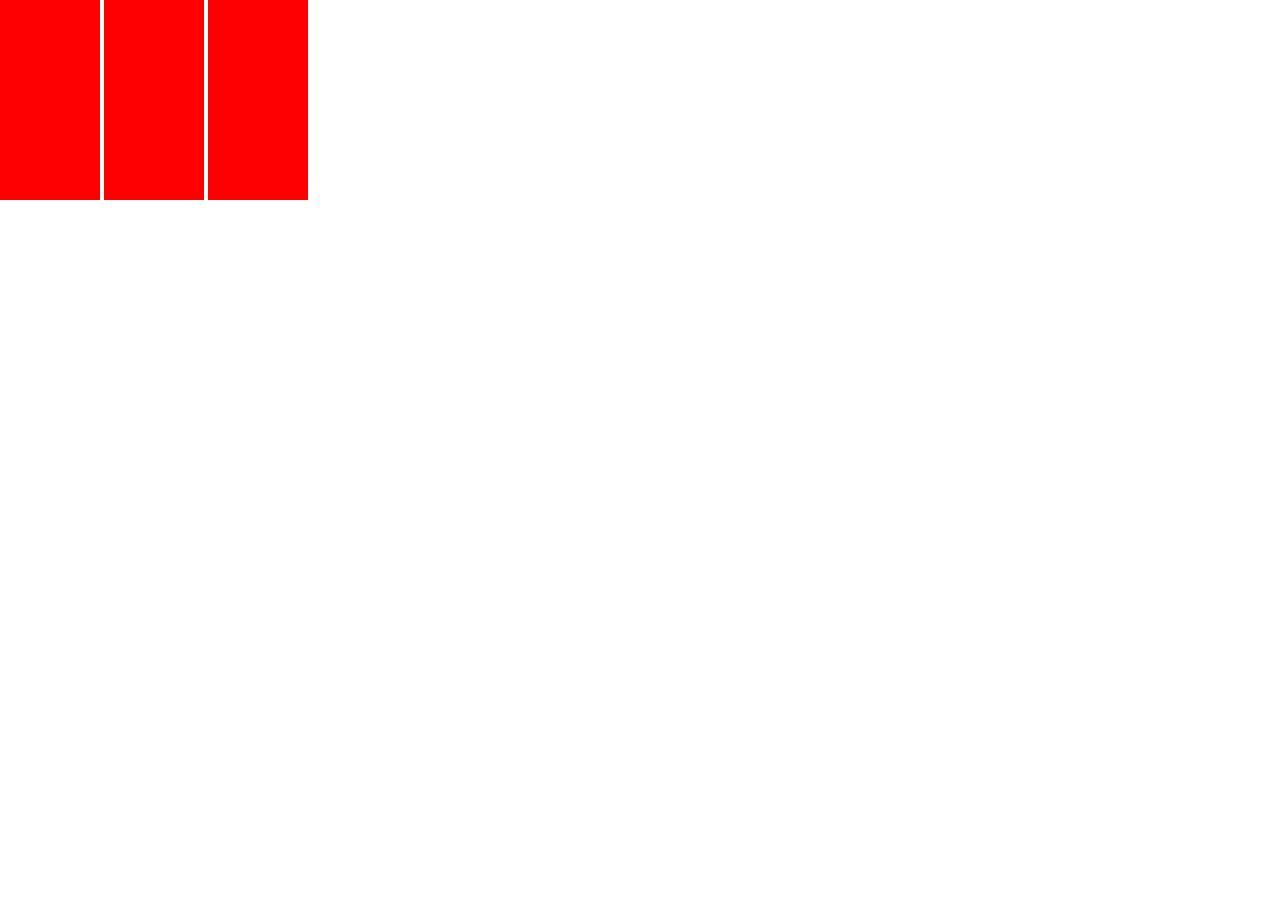
==== index.html @ 286f4820 "first step: create structure and div in display:inline-block" ====
<!DOCTYPE html>
<html lang="en" dir="ltr">
  <head>
    <meta charset="utf-8">
    <link rel="stylesheet" href="css/style.css">
    <title>shop</title>
  </head>
  <body>
    <main class="container">
      <section class="row">
        <div class="box">
        </div>
        <div class="box">
        </div>
        <div class="box">
        </div>
      </section>

    </main>

  </body>
</html>
---- css/style.css ----
*{
  box-sizing: border-box;
  margin: 0;
  padding: 0;
}

.box{
  background-color: red;
  width: 100px;
  height: 200px;
  display: inline-block;
  

}
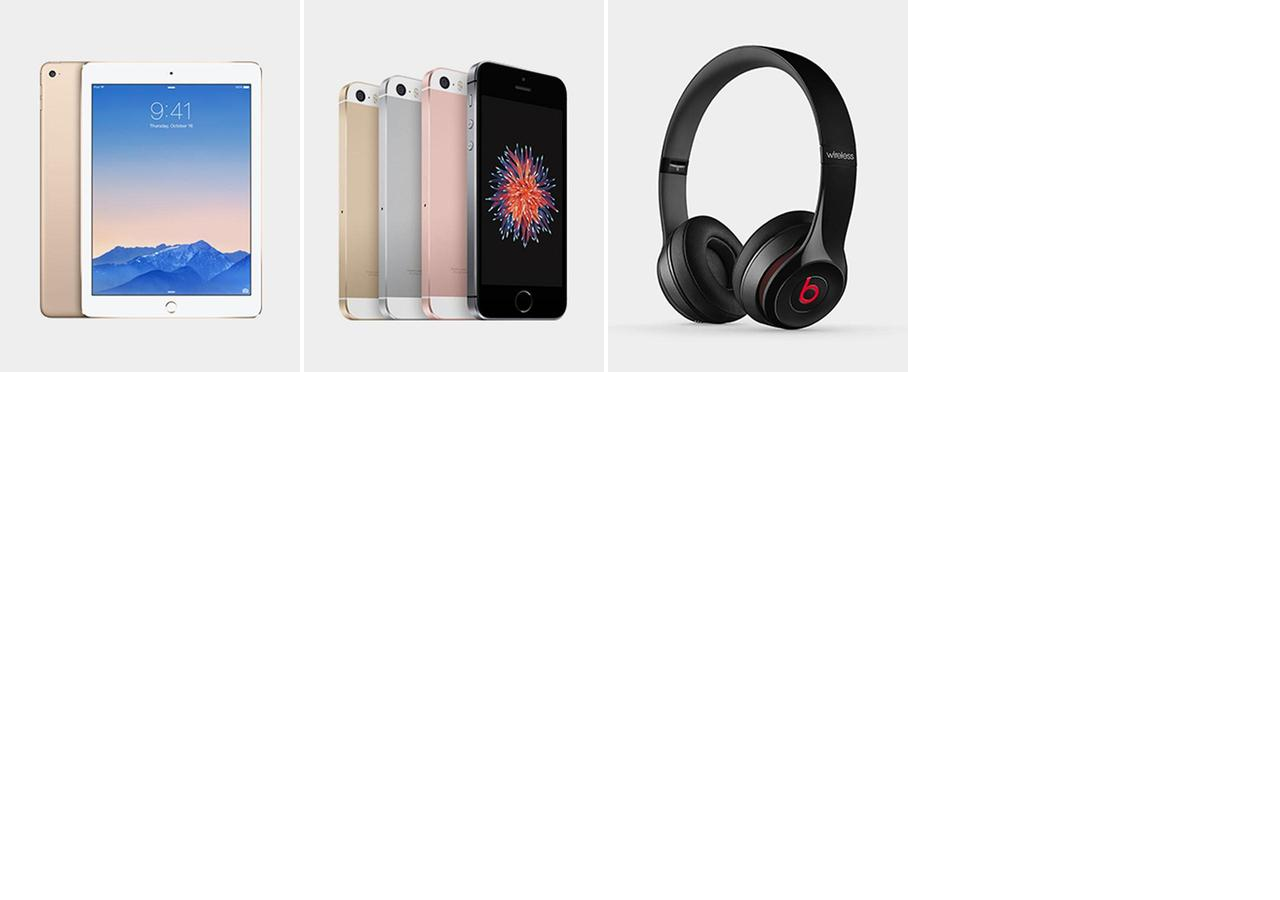
==== commit b332b2ee: "introduction of images" ====
--- a/index.html
+++ b/index.html
@@ -6,12 +6,17 @@
     <title>shop</title>
   </head>
   <body>
+  <!--all container-->
     <main class="container">
+    <!--first section-->
       <section class="row">
         <div class="box">
+        <img src="img/pd1.jpg" alt="white mac tablet">
         </div>
         <div class="box">
+          <img src="img/pd2.jpg" alt="four iphone with different colour">
         </div>
+        <img src="img/pd3.jpg" alt="wireless headphones">
         <div class="box">
         </div>
       </section>
--- a/css/style.css
+++ b/css/style.css
@@ -5,10 +5,5 @@
 }
 
 .box{
-  background-color: red;
-  width: 100px;
-  height: 200px;
   display: inline-block;
-  
-
 }
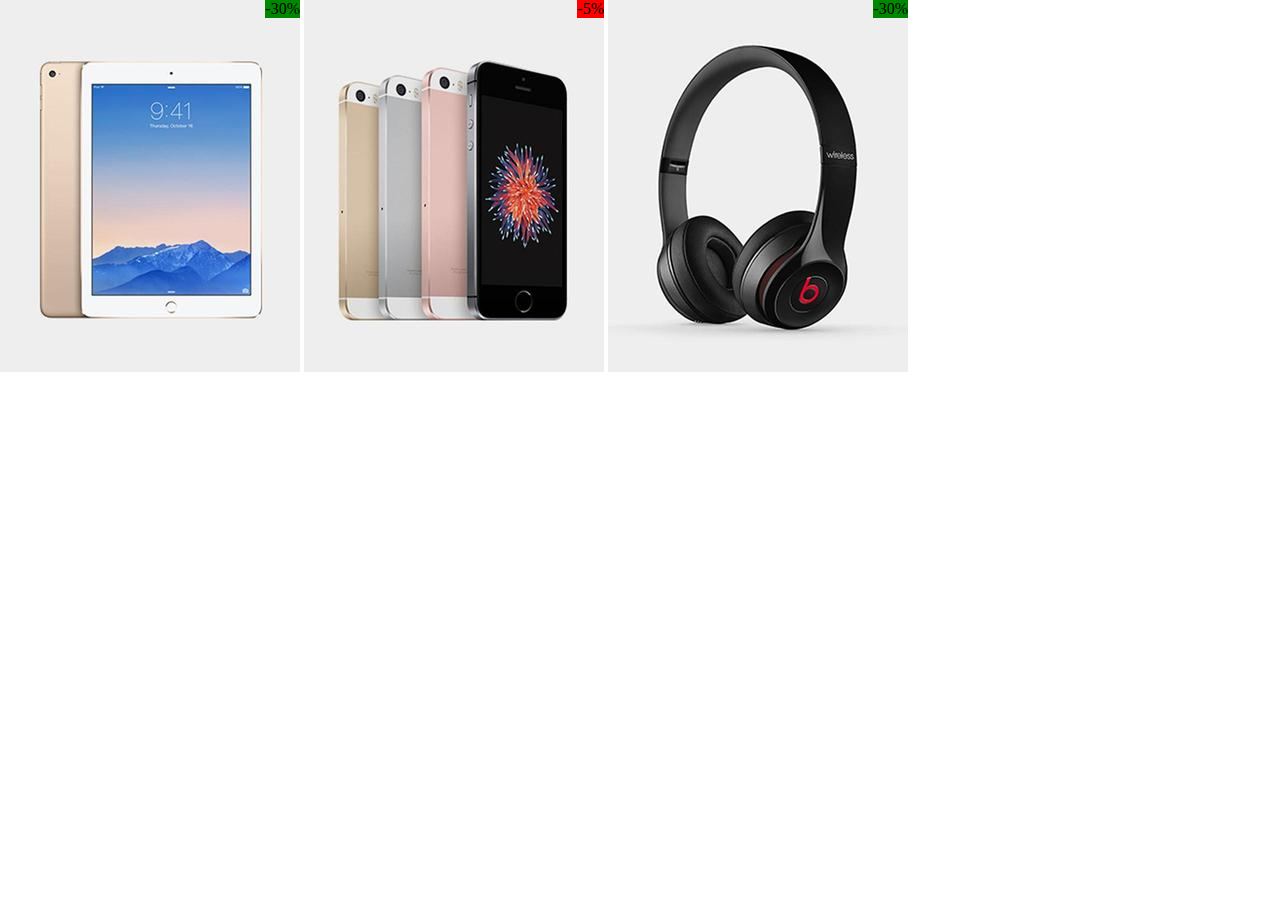
==== commit ec7c9e40: "introduction 'discount' and position" ====
--- a/index.html
+++ b/index.html
@@ -11,12 +11,23 @@
     <!--first section-->
       <section class="row">
         <div class="box">
-        <img src="img/pd1.jpg" alt="white mac tablet">
+          <img src="img/pd1.jpg" alt="white mac tablet">
+          <div class="discount">
+            -30&#37;
+          </div>
         </div>
         <div class="box">
           <img src="img/pd2.jpg" alt="four iphone with different colour">
+          <div class="discount">
+            -5&#37;
+          </div>
         </div>
-        <img src="img/pd3.jpg" alt="wireless headphones">
+        <div class="box">
+          <img src="img/pd3.jpg" alt="wireless headphones">
+          <div class="discount">
+            -30&#37;
+          </div>
+        </div>
         <div class="box">
         </div>
       </section>
--- a/css/style.css
+++ b/css/style.css
@@ -3,7 +3,22 @@
   margin: 0;
   padding: 0;
 }
+.row{
+  margin-bottom: 20px;
+}
 
 .box{
   display: inline-block;
+  position: relative;
 }
+.box .discount{
+  position: absolute;
+  top: 0;
+  right: 0;
+  z-index: 1;
+  background-color: #008800;
+
+}
+.box:nth-child(even) .discount{
+  background-color: #FF0000;
+}
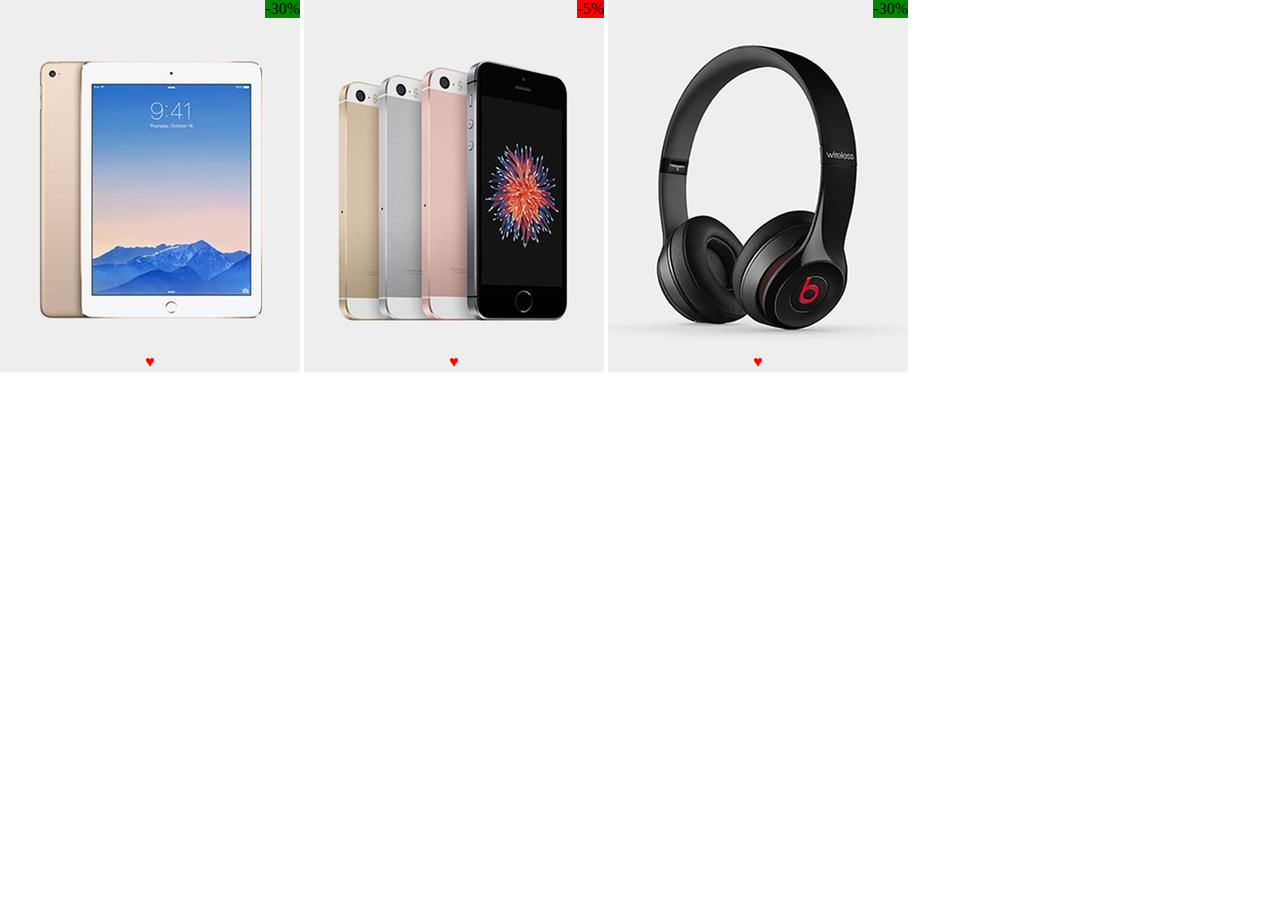
==== commit 70c9b60d: "heart position" ====
--- a/index.html
+++ b/index.html
@@ -12,23 +12,18 @@
       <section class="row">
         <div class="box">
           <img src="img/pd1.jpg" alt="white mac tablet">
-          <div class="discount">
-            -30&#37;
-          </div>
+          <div class="discount">-30&#37;</div>
+          <div class="heart">&hearts;</div>
         </div>
         <div class="box">
           <img src="img/pd2.jpg" alt="four iphone with different colour">
-          <div class="discount">
-            -5&#37;
-          </div>
+          <div class="discount">-5&#37;</div>
+          <div class="heart">&hearts;</div>
         </div>
         <div class="box">
           <img src="img/pd3.jpg" alt="wireless headphones">
-          <div class="discount">
-            -30&#37;
-          </div>
-        </div>
-        <div class="box">
+          <div class="discount">-30&#37;</div>
+          <div class="heart">&hearts;</div>
         </div>
       </section>
 
--- a/css/style.css
+++ b/css/style.css
@@ -20,5 +20,15 @@
 
 }
 .box:nth-child(even) .discount{
-  background-color: #FF0000;
+  background-color:#FF0000;
+
 }
+.box .heart{
+  color:#FF0000;
+  position: absolute;
+  bottom: 0;
+  width: 100%;
+  padding: 5PX;
+  text-align: center;
+
+}
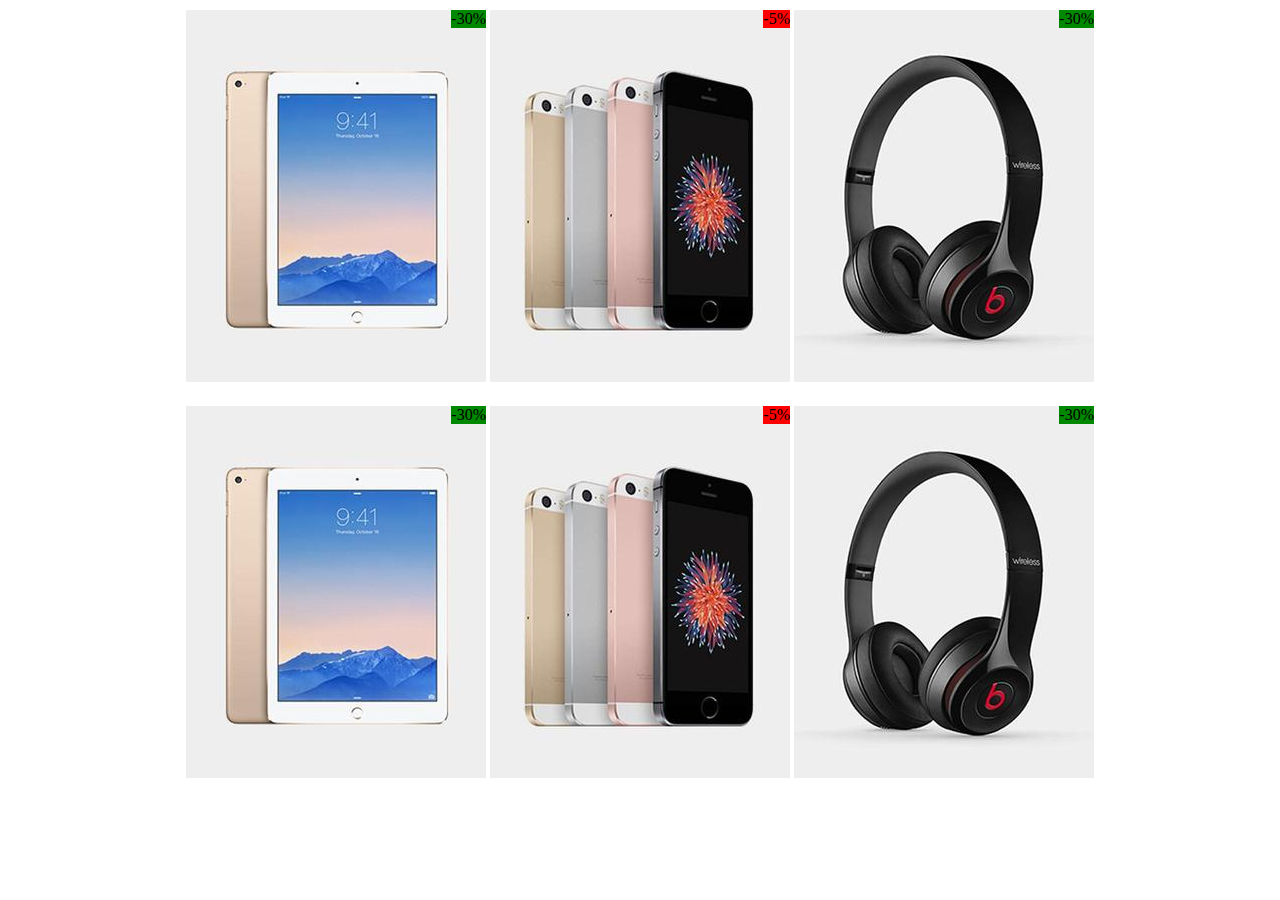
==== commit 1eaed222: "final commit" ====
--- a/index.html
+++ b/index.html
@@ -10,6 +10,26 @@
     <main class="container">
     <!--first section-->
       <section class="row">
+        <!--box with inside img/.discount/.heart*-->
+        <div class="box">
+          <img src="img/pd1.jpg" alt="white mac tablet">
+          <div class="discount">-30&#37;</div>
+          <div class="heart">&hearts;</div>
+        </div>
+        <div class="box">
+          <img src="img/pd2.jpg" alt="four iphone with different colour">
+          <div class="discount">-5&#37;</div>
+          <div class="heart">&hearts;</div>
+        </div>
+        <div class="box">
+          <img src="img/pd3.jpg" alt="wireless headphones">
+          <div class="discount">-30&#37;</div>
+          <div class="heart">&hearts;</div>
+        </div>
+      <!--second section-->
+      </section>
+      <section class="row">
+      <!--first box repetion-->
         <div class="box">
           <img src="img/pd1.jpg" alt="white mac tablet">
           <div class="discount">-30&#37;</div>
@@ -26,8 +46,6 @@
           <div class="heart">&hearts;</div>
         </div>
       </section>
-
     </main>
-
   </body>
 </html>
--- a/css/style.css
+++ b/css/style.css
@@ -3,10 +3,21 @@
   margin: 0;
   padding: 0;
 }
+/*body characteristics*/
+body{
+  padding: 10px;
+}
+/*container characteristics*/
+.container{
+  margin: auto;
+  text-align: center;
+}
+/*section characteristics*/
 .row{
   margin-bottom: 20px;
 }
 
+/* div elements*/
 .box{
   display: inline-block;
   position: relative;
@@ -17,11 +28,9 @@
   right: 0;
   z-index: 1;
   background-color: #008800;
-
 }
 .box:nth-child(even) .discount{
   background-color:#FF0000;
-
 }
 .box .heart{
   color:#FF0000;
@@ -30,5 +39,9 @@
   width: 100%;
   padding: 5PX;
   text-align: center;
-
+  display: none;
 }
+/*state hover for heart*/
+.box:hover .heart{
+  display: block;
+}
